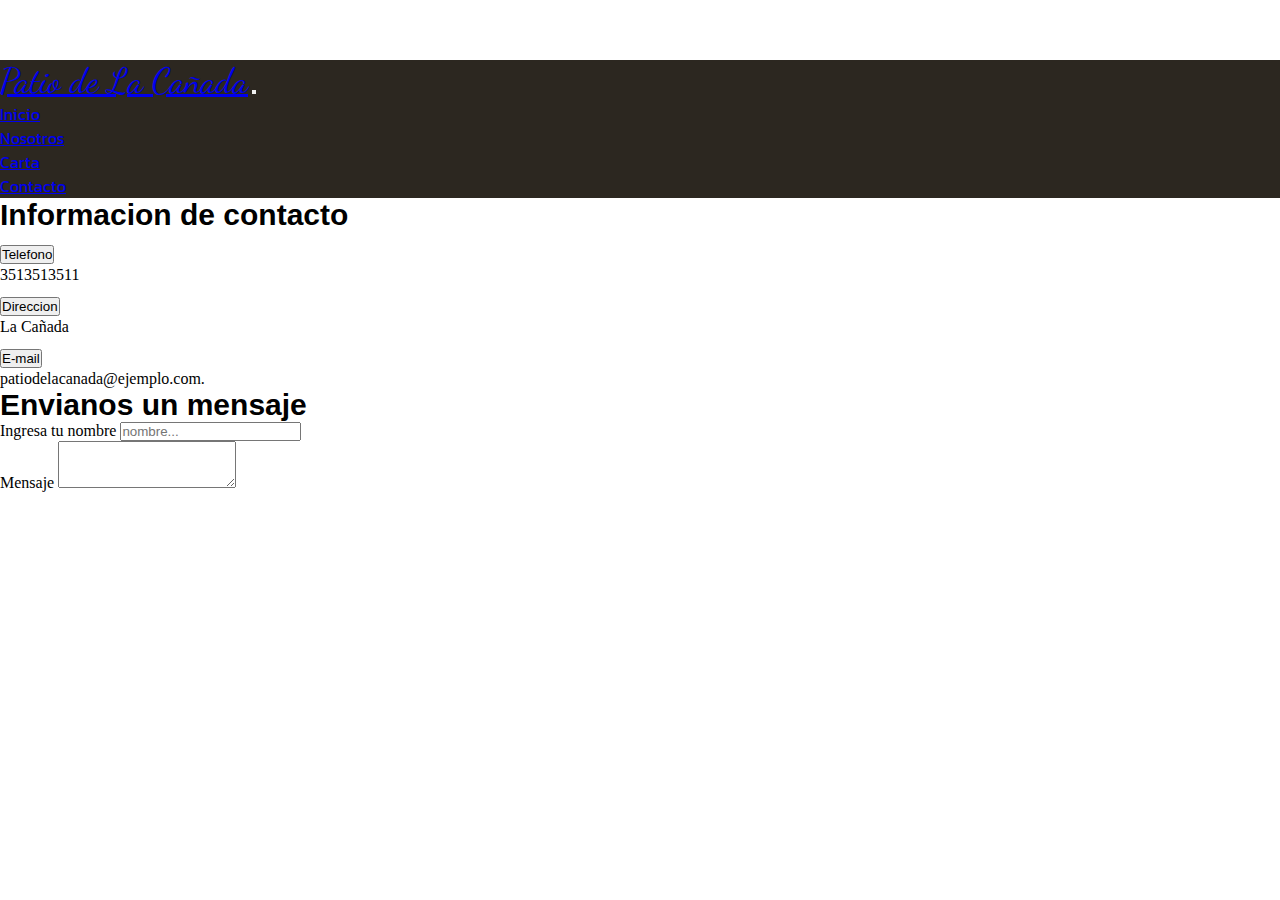
==== pages/contacto.html @ 84787f22 "cambios tercer-preentrega" ====
<!DOCTYPE html>
<html lang="es">

<head>
  <meta charset="UTF-8">
  <meta http-equiv="X-UA-Compatible" content="IE=edge">
  <meta name="viewport" content="width=device-width, initial-scale=1.0">
  <meta name="description" content="Articulos y alimentos para perros">
  <meta name="keywords" content="parrilla, cordoba, asado, dienter libre,">
  <link rel="stylesheet" href="https://cdnjs.cloudflare.com/ajax/libs/font-awesome/6.2.1/css/all.min.css"
    integrity="sha512-MV7K8+y+gLIBoVD59lQIYicR65iaqukzvf/nwasF0nqhPay5w/9lJmVM2hMDcnK1OnMGCdVK+iQrJ7lzPJQd1w=="
    crossorigin="anonymous" referrerpolicy="no-referrer" />
  <link href="https://cdn.jsdelivr.net/npm/bootstrap@5.2.3/dist/css/bootstrap.min.css" rel="stylesheet"
    integrity="sha384-rbsA2VBKQhggwzxH7pPCaAqO46MgnOM80zW1RWuH61DGLwZJEdK2Kadq2F9CUG65" crossorigin="anonymous">
  <link href="https://unpkg.com/aos@2.3.1/dist/aos.css" rel="stylesheet">
  <link rel="stylesheet" href="../styles/estilos.css">
  <title>Patio de La Cañada</title>
</head>

<body>
  <header>
      <nav class="navbar navbar-dark navbar-expand-lg fixed-top">
        <div class="container">
          <a class="navbar-brand" href="../index.html"><span class="text-warning">Patio de La Cañada</a>
          <button class="navbar-toggler" type="button" data-bs-toggle="collapse" data-bs-target="#navbarSupportedContent"
            aria-controls="navbarSupportedContent" aria-expanded="false" aria-label="Toggle navigation">
            <span class="navbar-toggler-icon"></span>
          </button>
          <div class="collapse navbar-collapse" id="navbarSupportedContent">
            <ul class="navbar-nav ms-auto mb-2 mb-lg-0">
              <li class="nav-item">
                <a class="nav-link" href="../index.html">Inicio</a>
              </li>
              <li class="nav-item">
                <a class="nav-link" href="../pages/nosotros.html">Nosotros</a>
              </li>
              <li class="nav-item">
                <a class="nav-link" href="../pages/carta.html">Carta</a>
              </li>
              <li class="nav-item">
                <a class="nav-link active" aria-current="page" href="../pages/contacto.html">Contacto</a>
              </li>
          </div>
        </div>
      </nav>
    </header>

    <section class="container">
        <div class="row mt-5">
            <div class="col-md-6">
                <h4>Informacion de contacto</h4>
                <div class="accordion accordion-flush" id="accordionFlushExample">
                    <div class="accordion-item">
                      <h2 class="accordion-header" id="flush-headingOne">
                        <button class="accordion-button collapsed" type="button" data-bs-toggle="collapse" data-bs-target="#flush-collapseOne" aria-expanded="false" aria-controls="flush-collapseOne">
                          Telefono
                        </button>
                      </h2>
                      <div id="flush-collapseOne" class="accordion-collapse collapse" aria-labelledby="flush-headingOne" data-bs-parent="#accordionFlushExample">
                        <div class="accordion-body">3513513511</div>
                      </div>
                    </div>
                    <div class="accordion-item">
                      <h2 class="accordion-header" id="flush-headingTwo">
                        <button class="accordion-button collapsed" type="button" data-bs-toggle="collapse" data-bs-target="#flush-collapseTwo" aria-expanded="false" aria-controls="flush-collapseTwo">
                          Direccion
                        </button>
                      </h2>
                      <div id="flush-collapseTwo" class="accordion-collapse collapse" aria-labelledby="flush-headingTwo" data-bs-parent="#accordionFlushExample">
                        <div class="accordion-body">La Cañada</div>
                      </div>
                    </div>
                    <div class="accordion-item">
                      <h2 class="accordion-header" id="flush-headingThree">
                        <button class="accordion-button collapsed" type="button" data-bs-toggle="collapse" data-bs-target="#flush-collapseThree" aria-expanded="false" aria-controls="flush-collapseThree">
                          E-mail
                        </button>
                      </h2>
                      <div id="flush-collapseThree" class="accordion-collapse collapse" aria-labelledby="flush-headingThree" data-bs-parent="#accordionFlushExample">
                        <div class="accordion-body">patiodelacanada@ejemplo.com.</div>
                      </div>
                    </div>
                  </div>
            </div>
            <div class="col-md-6">
                <h4>Envianos un mensaje</h4>
                <form>
                <div class="mb-3">
                    <label for="exampleFormControlInput1" class="form-label">Ingresa tu nombre</label>
                    <input type="text" class="form-control" id="exampleFormControlInput1" placeholder="nombre...">
                </div>
                <div class="mb-3">
                    <label for="exampleFormControlTextarea1" class="form-label">Mensaje</label>
                    <textarea class="form-control" id="exampleFormControlTextarea1" rows="3"></textarea>
                </div>
                </form>
            </div>
        </div>
    </section>

    <script src="https://unpkg.com/aos@2.3.1/dist/aos.js"></script>
    <script>
      AOS.init({
        easing: 'ease-out-back',
        duration: 3000
      });
    </script>
    <script src="https://cdn.jsdelivr.net/npm/bootstrap@5.2.3/dist/js/bootstrap.bundle.min.js"
      integrity="sha384-kenU1KFdBIe4zVF0s0G1M5b4hcpxyD9F7jL+jjXkk+Q2h455rYXK/7HAuoJl+0I4"
      crossorigin="anonymous"></script>
  
  </body>
---- styles/estilos.css ----
@import url('https://fonts.googleapis.com/css2?family=Acme&family=Allura&family=Bebas+Neue&family=Dancing+Script:wght@500;700&family=Frijole&family=Great+Vibes&family=Indie+Flower&family=Kanit:wght@100;200;300;400;500;600;700;800;900&family=Passions+Conflict&family=Permanent+Marker&family=Roboto:wght@100&family=Rubik+80s+Fade&family=Rubik+Dirt&family=Rubik+Storm&family=Sofia+Sans:wght@200;300&family=Tangerine:wght@700&display=swap');

* {
    padding: 0;
    margin: 0;
    box-sizing: border-box;
}

body {
    margin-top: 60px;
}

.navbar {
    background-color: rgba(16, 10, 2, 0.881);
}

.navbar-brand {
    font-family: 'Dancing Script';
    font-size: 35px;
}

h1 {
    font-family: 'Dancing Script';
    font-size: 50px;
}
h2, h3, h4, h5 {
    font-family: 'Trebuchet MS', 'Lucida Sans Unicode', 'Lucida Grande', 'Lucida Sans', Arial, sans-serif;
    font-size: 30px;
}


p {
    font-family: 'Kanit', sans-serif;
    font-size: 20px;
}

.btn {
    font-family: 'Kanit', sans-serif;
    background-color: rgb(250,202,117);
    border: none;
}

li a {
    font-family: 'Kanit', sans-serif;
}

.btn:hover {
    background-color: rgba(16, 10, 2, 0.881);
    color: white;
    border: none;
    transition: .5s;
}

.titulos {
    color: rgba(16, 10, 2, 0.881);
}


.patio {
    background-image:url(../img/parrillada.jpg);
    height: 91vh;
    background-position: center;
    background-size: cover;
}

.patio__textos {
    display: flex;
    align-items: center;
    justify-content: center;
    flex-direction: column;
    text-align: center;
    background: linear-gradient(rgba(0,0,0,0.5), rgba(0,0,0,0.5));
    height: 100%;
}

.reserva {
    height: 300px;
    display: flex;
    align-items: center;
    justify-content: center;
    background-color:  rgba(16, 10, 2, 0.881);
}

.reserva__contenido {
    width: 80%;
    height: 60%;
    background-image: url(../img/chinchulines.jpg);
    background-position: center;
    background-size: cover;
    overflow: hidden;
}

.reserva__textos {
    background: linear-gradient(rgba(0,0,0,0.5), rgba(0,0,0,0.5));
    height: 100%;
    display: flex;
    flex-direction: column;
    align-items: center;
    justify-content: center;
    text-align: center;
}


.secondaryPatio {
    height: 91vh;
    background: rgb(250,202,117);
    background: linear-gradient(180deg, rgba(250,202,117,1) 0%, rgba(250,202,117,0.6867121848739496) 61%, rgba(250,202,117,0.3617822128851541) 100%);
}

.secondaryPatio__contenedor {
    height: 100%;
}

.secondaryPatio__text {
    color:  rgba(16, 10, 2, 0.881);
}



.nosotros {
    background-color: rgba(16, 10, 2, 0.881);
}


footer {
    min-height: 100px;
}

.pie {
    background-color:  rgba(16, 10, 2, 0.881);
}

.pie-texto {
    font-size: 1.3rem;
    padding: 10px;
    margin-bottom: 5px;
}

.iconos-redes a {
    width: 40px;
    height: 40px;
    display: flex;
    align-items: center;
    justify-content: center;
    padding: 2px;
    margin: 10px;
    border: 2px solid white;
    border-radius: 50%;
    transition: 0.2s ease-in;
    text-decoration: none;
}

.iconos-redes a:hover {
    background-color: white;
    border: 2px solid white
    
}

.iconos-redes i {
    color: white;
    font-size: 1.5rem;
    transition: all 0.2s ease-in;
}

.iconos-redes i:hover {
    color: black;
}
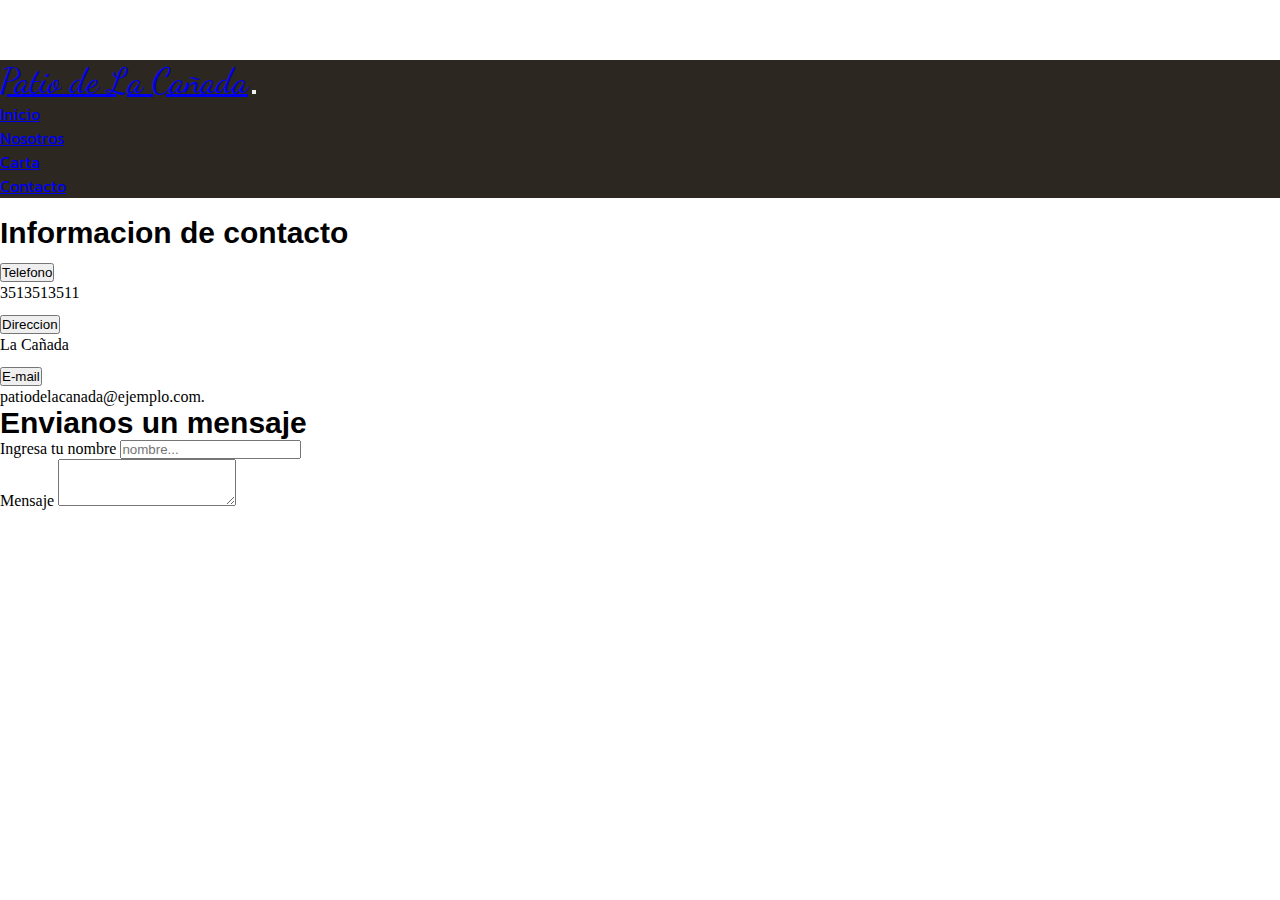
==== commit 078a1863: "Update contacto.html" ====
--- a/pages/contacto.html
+++ b/pages/contacto.html
@@ -44,6 +44,8 @@
         </div>
       </nav>
     </header>
+        
+    <br>
 
     <section class="container">
         <div class="row mt-5">
@@ -109,4 +111,4 @@
       integrity="sha384-kenU1KFdBIe4zVF0s0G1M5b4hcpxyD9F7jL+jjXkk+Q2h455rYXK/7HAuoJl+0I4"
       crossorigin="anonymous"></script>
   
-  </body>+  </body>
--- a/styles/estilos.css
+++ b/styles/estilos.css
@@ -164,4 +164,24 @@
 
 .iconos-redes i:hover {
     color: black;
-}+}
+@media screen and (max-width: 1200px) {
+    .secondaryPatio {
+      height: 70vh;
+    }
+  }
+  @media screen and (max-width: 992px) {
+    .secondaryPatio {
+      height: 50vh;
+    }
+  }
+  @media screen and (max-width: 576px) {
+    .secondaryPatio {
+      height: 35vh;
+    }
+  }
+  @media screen and (max-width: 600px) {
+    .filtros {
+      display: none;
+    }
+  }
